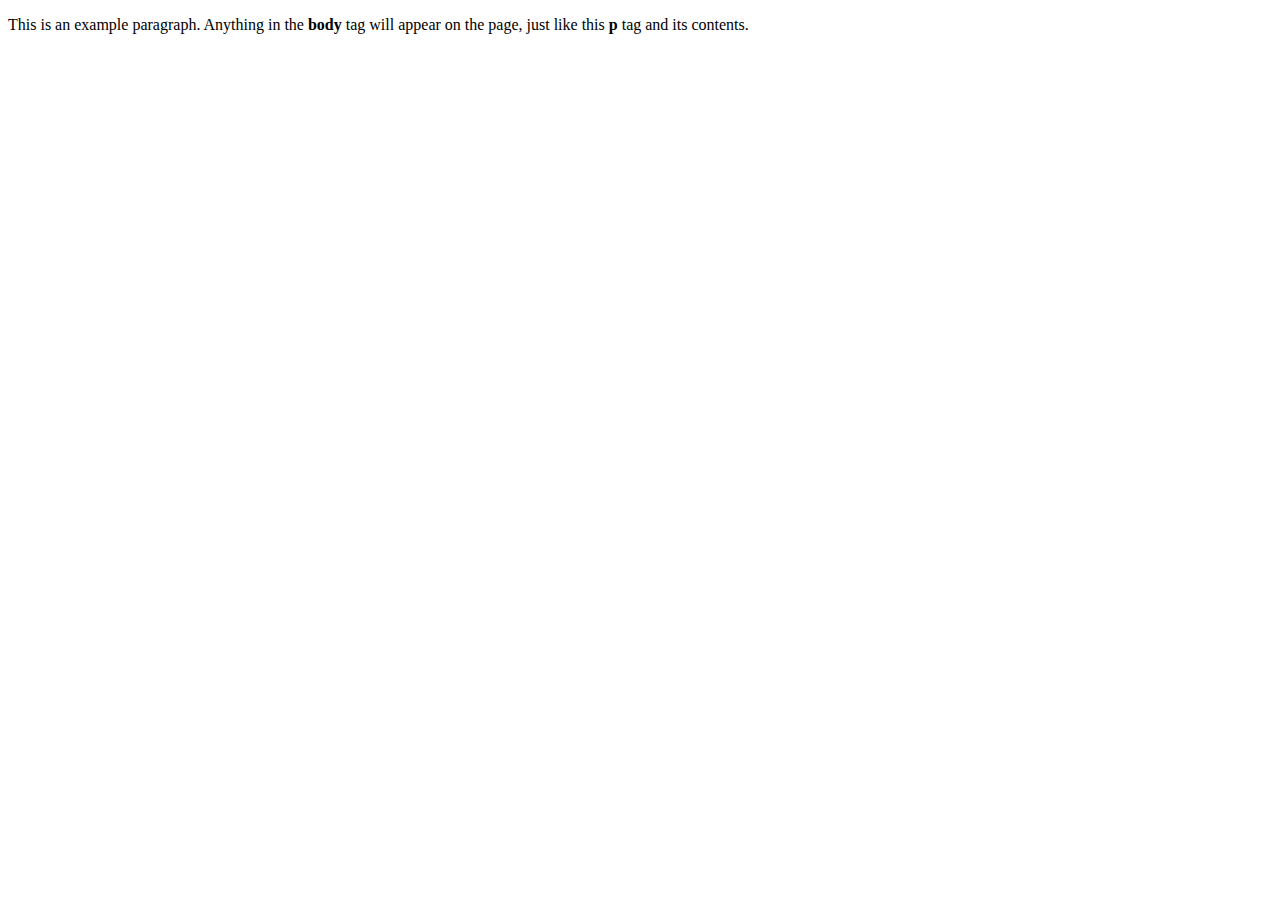
==== index.html @ 701a3fca "Creating index.html" ====
<!doctype html>
<html>
  <head>
    <title>This is the title of the webpage!</title>
  </head>
  <body>
    <p>This is an example paragraph. Anything in the <strong>body</strong> tag will appear on the page, just like this <strong>p</strong> tag and its contents.</p>
  </body>
</html>
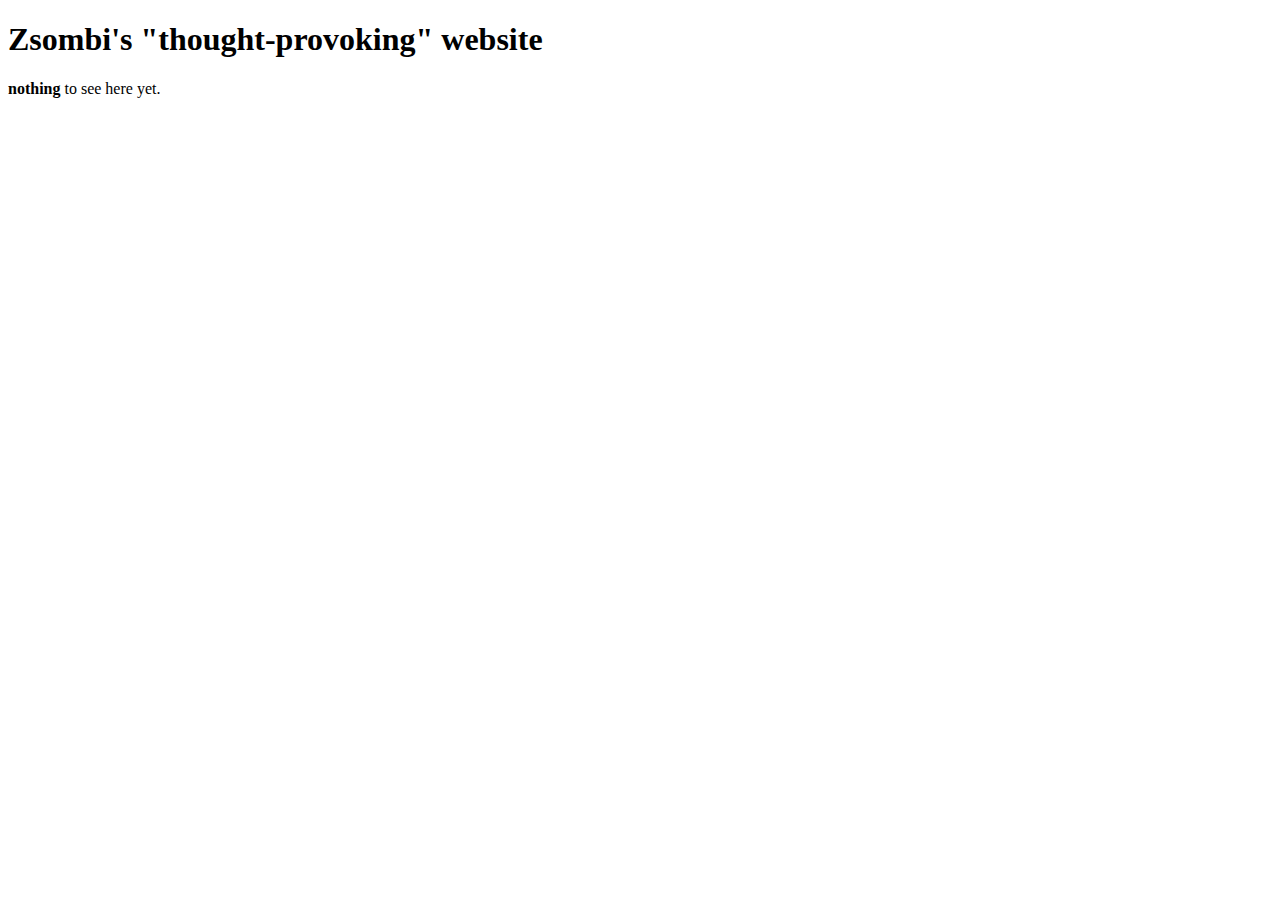
==== commit 2960d940: "Personalize index.html" ====
--- a/index.html
+++ b/index.html
@@ -1,9 +1,10 @@
 <!doctype html>
 <html>
   <head>
-    <title>This is the title of the webpage!</title>
+    <title>Zsombor Rajki</title>
   </head>
   <body>
-    <p>This is an example paragraph. Anything in the <strong>body</strong> tag will appear on the page, just like this <strong>p</strong> tag and its contents.</p>
+    <h1>Zsombi's "thought-provoking" website</h1>
+    <p><strong>nothing</strong> to see here yet.</p>
   </body>
 </html>